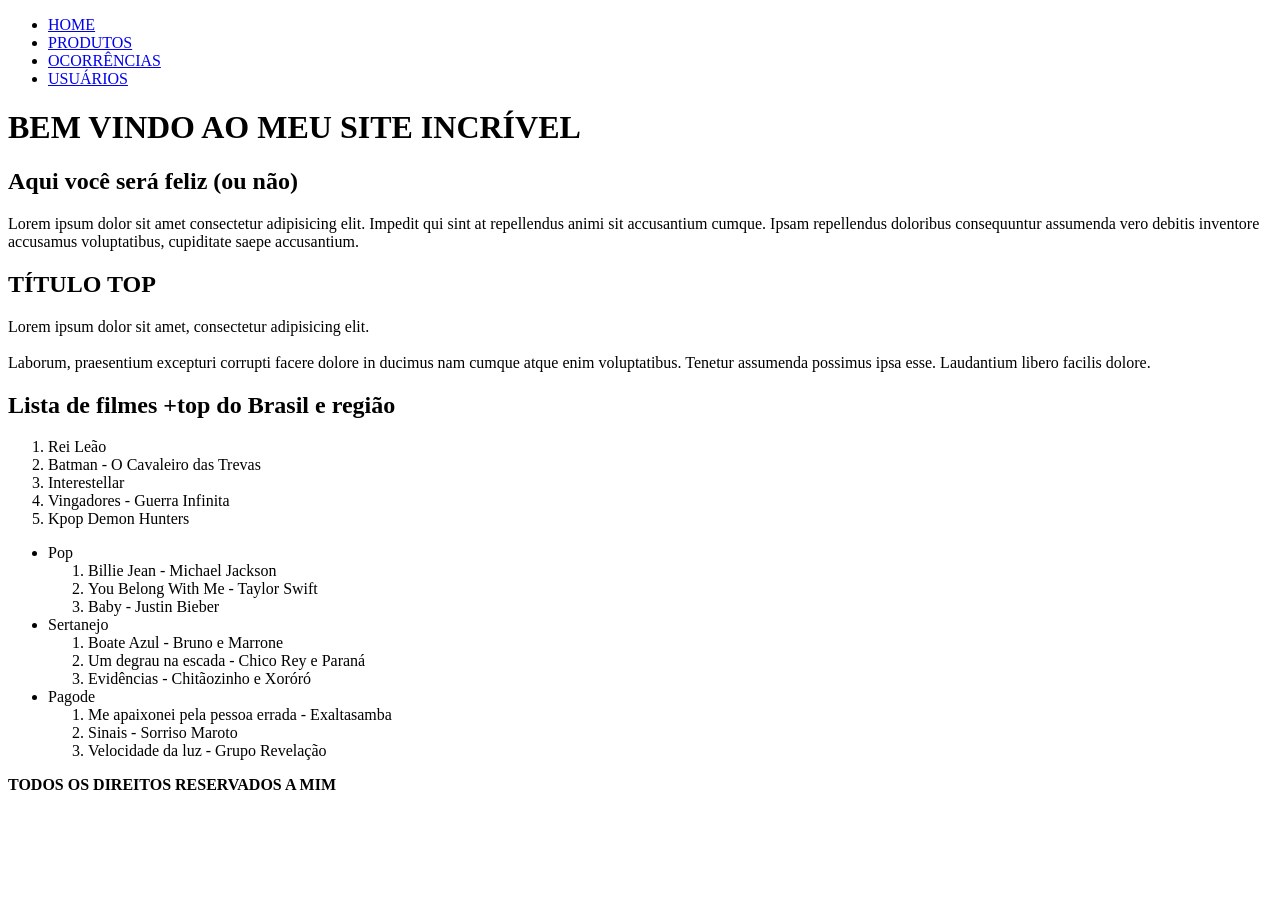
==== AULAS/views/index.html @ 4582f61d "Tags iniciais do html, criando páginas" ====
<!-- isto é um comentário -->
<!-- AVISA AO NAVEGADOR QUE ISSO É UMA PÁGINA HTML -->
<!DOCTYPE html>
<!-- DEFINE A LINGUAGEM DO CONTEÚDO DA PÁGINA -->
<html lang="pt-BR">
    <!-- ÁREA DE CONFIGURAÇÃO DO ARQUIVO -->
    <head>
        <!-- DEFINE OS CARACTERES UTILIZADOS NA PÁGINA -->
        <meta charset="UTF-8">
        <!-- ZERA A ESCALA DE VISULIZAÇÃO DA PÁGINA -->
        <meta name="viewport" content="width=device-width, initial-scale=1.0">
        <!-- DEFINE O TÍTULO DA PÁGINA -->
        <title>Home</title>
    </head>
    <!-- CONTEÚDO DA PÁGINA -->
    <body>
        <!-- CABEÇALHO DO SITE -->
        <header>
            <!-- TAG DE MENU -->
            <nav>
                <!-- TAG DE LISTAS -->
                <!-- LISTA NÃO ORDENADA -->
                <ul>
                    <!-- TAG DE ITENS DA LISTA -->
                    <!-- a = LINKS  -->
                    <li> <a href="./index.html"> HOME               </a> </li>
                    <li> <a href="./produtos.html"> PRODUTOS        </a> </li>
                    <li> <a href="./ocorrencias.html"> OCORRÊNCIAS  </a> </li>
                    <li> <a href="./usuarios.html"> USUÁRIOS        </a> </li>
                </ul>
            </nav>
        </header>
        <!-- CONTEÚDO PRINCIPAL -->
        <main>
            <!-- FAMÍLIA H - TÍTULOS -->
            <h1> BEM VINDO AO MEU SITE INCRÍVEL </h1>
            <h2> Aqui você será feliz (ou não) </h2>

            <!-- TAG PARA TEXTOS -->
            <p> Lorem ipsum dolor sit amet consectetur adipisicing elit. Impedit qui sint at repellendus animi sit accusantium cumque. Ipsam repellendus doloribus consequuntur assumenda vero debitis inventore accusamus voluptatibus, cupiditate saepe accusantium. </p>

            <!-- FAÇA UM NOVO TÍTULO E PARÁGRAFO -->
            <h2> TÍTULO TOP </h2>
            <text> Lorem ipsum dolor sit amet, consectetur adipisicing elit.

            <!-- QUEBRA LINHA -->
            <br>
            <br>

            Laborum, praesentium excepturi corrupti facere dolore in ducimus nam cumque atque enim voluptatibus. Tenetur assumenda possimus ipsa esse. Laudantium libero facilis dolore.</text>
        
        <!-- LISTA DE FILMES TOP -->
        <h2> Lista de filmes +top do Brasil e região</h2>
        <!-- LISTA ORDENADA -->
        <ol>
            <li> Rei Leão </li>
            <li> Batman - O Cavaleiro das Trevas </li>
            <li> Interestellar </li>
            <li> Vingadores - Guerra Infinita </li>
            <li> Kpop Demon Hunters </li>
        </ol>

        <!-- LISTA DE MÚSICAS -->
        <ul>
            <!-- Gênero 1 -->
            <li> 
                Pop 
                <ol>
                    <li> Billie Jean - Michael Jackson </li>
                    <li> You Belong With Me - Taylor Swift</li>
                    <li> Baby - Justin Bieber</li>
                </ol>
            </li>

            <!-- Gênero 2 -->
            <li> 
                Sertanejo 
                <ol>
                    <li> Boate Azul - Bruno e Marrone </li>
                    <li> Um degrau na escada - Chico Rey e Paraná </li>
                    <li> Evidências - Chitãozinho e Xoróró </li>
                </ol>
            </li>
            <li> 
                Pagode 
                <ol>
                    <li> Me apaixonei pela pessoa errada - Exaltasamba </li>
                    <li> Sinais - Sorriso Maroto </li>
                    <li> Velocidade da luz - Grupo Revelação </li>
                </ol>
            </li>
        </ul>

        </main>
        <!-- RODAPÉ DO SITE -->
        <footer>
            <strong> TODOS OS DIREITOS RESERVADOS A MIM </strong>
        </footer>
    </body>
</html>
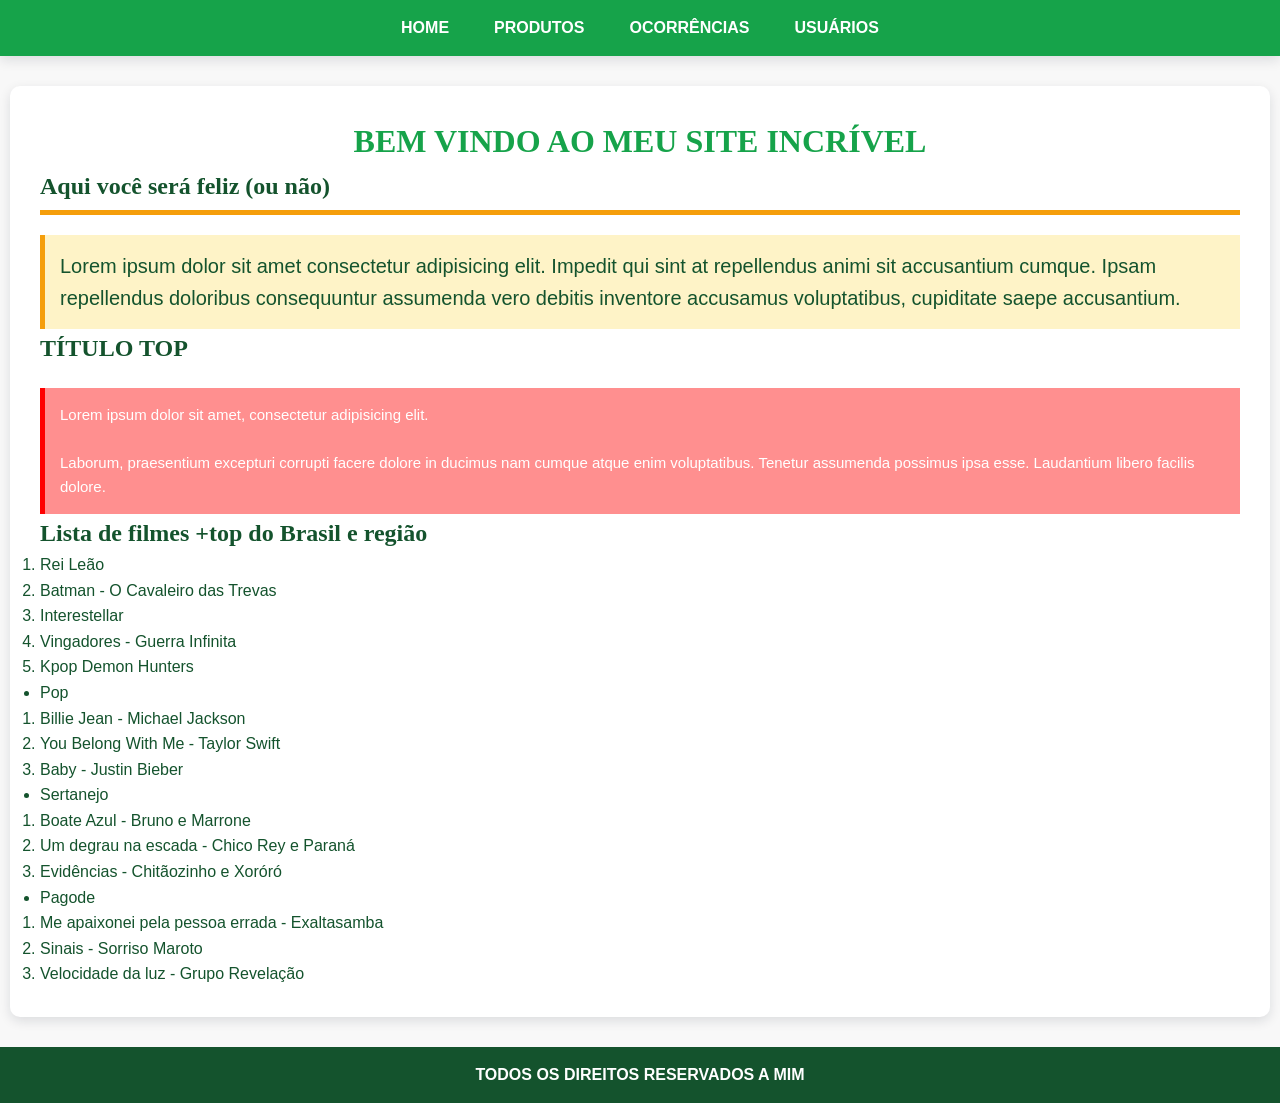
==== commit 3cf6669b: "Iniciando o CSS" ====
--- a/AULAS/views/index.html
+++ b/AULAS/views/index.html
@@ -11,6 +11,9 @@
         <meta name="viewport" content="width=device-width, initial-scale=1.0">
         <!-- DEFINE O TÍTULO DA PÁGINA -->
         <title>Home</title>
+
+        <!-- IMPORTAÇÃO DO CSS  -->
+        <link rel="stylesheet" href="../css/style.css">
     </head>
     <!-- CONTEÚDO DA PÁGINA -->
     <body>
@@ -33,21 +36,21 @@
         <!-- CONTEÚDO PRINCIPAL -->
         <main>
             <!-- FAMÍLIA H - TÍTULOS -->
-            <h1> BEM VINDO AO MEU SITE INCRÍVEL </h1>
-            <h2> Aqui você será feliz (ou não) </h2>
+            <h1 id="titulo-principal"> BEM VINDO AO MEU SITE INCRÍVEL </h1>
+            <h2 class="subtitulo"> Aqui você será feliz (ou não) </h2>
 
             <!-- TAG PARA TEXTOS -->
-            <p> Lorem ipsum dolor sit amet consectetur adipisicing elit. Impedit qui sint at repellendus animi sit accusantium cumque. Ipsam repellendus doloribus consequuntur assumenda vero debitis inventore accusamus voluptatibus, cupiditate saepe accusantium. </p>
+            <p id="texto-destaque" > Lorem ipsum dolor sit amet consectetur adipisicing elit. Impedit qui sint at repellendus animi sit accusantium cumque. Ipsam repellendus doloribus consequuntur assumenda vero debitis inventore accusamus voluptatibus, cupiditate saepe accusantium. </p>
 
             <!-- FAÇA UM NOVO TÍTULO E PARÁGRAFO -->
             <h2> TÍTULO TOP </h2>
-            <text> Lorem ipsum dolor sit amet, consectetur adipisicing elit.
+            <p id="texto-perigo"> Lorem ipsum dolor sit amet, consectetur adipisicing elit.
 
             <!-- QUEBRA LINHA -->
             <br>
             <br>
 
-            Laborum, praesentium excepturi corrupti facere dolore in ducimus nam cumque atque enim voluptatibus. Tenetur assumenda possimus ipsa esse. Laudantium libero facilis dolore.</text>
+            Laborum, praesentium excepturi corrupti facere dolore in ducimus nam cumque atque enim voluptatibus. Tenetur assumenda possimus ipsa esse. Laudantium libero facilis dolore.</p>
         
         <!-- LISTA DE FILMES TOP -->
         <h2> Lista de filmes +top do Brasil e região</h2>
--- a/AULAS/css/style.css
+++ b/AULAS/css/style.css
@@ -0,0 +1,187 @@
+/*
+    CSS = FOLHA DE ESTILO
+
+    seletor {
+        propriedade : valor
+    }
+*/
+
+
+/* VARIÁVEIS DE DESIGN SYSTEM */
+:root{
+    /* familia de fontes */
+    --fonte-principal: "Segoe UI", sans-serif;
+    --fonte-titulos: Verdana, serif;
+
+     /* Paleta de cores do site. */
+    --cor-primaria: #16a34a;
+    --cor-primaria-escura: #075d27;
+    --cor-secundaria: #f59e0b;
+    --cor-fundo: #f8f8f8;
+    --cor-superficie: #ffffff;
+    --cor-texto: #14532d;
+    --cor-texto-claro: #ffffff;
+    --cor-borda: #65f497;
+    --cor-destaque: #fef3c7;
+    --cor-perigo: #ff0000;
+    --cor-fundo-perigo: #ff8f8f;
+
+    /* Medidas reutilizáveis para espaçamento, bordas e sombras. */
+    --espaco-pequeno: 5px;
+    --espaco-medio: 15px;
+    --espaco-grande: 30px;
+    --borda-arredondada: 10px;
+    --sombra: 0 4px 12px rgb(15 23 42 / 12%);
+    --largura-conteudo: 1200px;
+}
+
+/* SELECIONAR TODOS OS ELEMENTOS E ZERAR AS PROPRIEDADES */
+*{
+    /* margin - espaço do elemento pra fora */
+    margin: 0; 
+    /* padding - espaço do elemento pra dentro */
+    padding: 0;
+}
+
+/* ESTILIZAÇÃO POR TAG */
+body{
+    /* background-color = troca a cor de fundo do elemento */
+    background-color: var(--cor-fundo);
+    /* color = troca a cor do texto */
+    color:var(--cor-texto);
+    /* font-family = trocar a fonte */
+    font-family: var(--fonte-principal);
+
+    min-height: 100vh;
+    display: flex;
+    flex-direction: column;
+    line-height: 1.6;
+}
+
+header{
+    background-color: var(--cor-primaria);
+    /* controla a sombra do objeto */
+    box-shadow: var(--sombra);
+}
+
+main{
+    /* width - largura do elemento */
+    width: 100%;
+    max-width: 1200px;
+
+    /* margin: vertical horizontal */
+    margin: var(--espaco-grande) auto;
+
+    background-color: var(--cor-superficie);
+    padding: var(--espaco-grande);
+
+    /* controla a curva da borda */
+    border-radius: var(--borda-arredondada);
+    box-shadow: var(--sombra);
+}
+
+footer{
+    background-color: var(--cor-texto);
+    color: var(--cor-texto-claro);
+    padding: var(--espaco-medio);
+    /* alinha o texto ao centro  */
+    text-align: center;
+}
+
+/* estilização via ID */
+#titulo-principal{
+    color: var(--cor-primaria);
+    text-align: center;
+}
+
+/* estilização por class */
+.subtitulo{
+    /* bottom - parte de baixo do elemento */
+    border-bottom: 5px solid var(--cor-secundaria);
+    padding-bottom: var(--espaco-pequeno);
+}
+
+.botao{
+    background-color: var(--cor-primaria);
+    color: var(--cor-texto-claro);
+    border:0;
+    border-radius: var(--borda-arredondada);
+    padding: 10px 20px;
+    font-family: var(--fonte-principal);
+    /* tamanho da fonte */
+    font-size: 15px;
+    /* espessura da fonte*/
+    font-weight: bolder;
+    /* trocar o mouse */
+    cursor: pointer;
+}
+
+/* :hover - quando eu passar em cima do elemento */
+.botao:hover{
+    background-color: var(--cor-primaria-escura);
+}   
+
+/* ESTILIZAÇÃO DA NAVEGAÇÃO */
+
+nav{
+    width: 100%;
+    max-width: var(--largura-conteudo);
+    /* centraliza o menu no meio */
+    margin-right: auto;
+    margin-left: auto;
+}
+
+/* SELECIONA O FILHO */
+nav ul{
+    /* retirei as bolinhas */
+    list-style: none;
+
+    /* display flex - faz o elementos se adaptarem */
+    display: flex;
+    /* gap - dá um espaço entre os elementos */
+    gap: var(--espaco-medio);
+
+    /*justify-content - alinha os itens do flex*/
+    justify-content: center;
+
+    /* se não tiver espaço na linha, ele vai pra de baixo */
+    flex-wrap: wrap;
+}
+
+/* estilizando as opçoes de menu */
+nav a {
+    color: var(--cor-texto-claro);
+    font-weight: 700;
+    /* tira a estilização do texto */
+    text-decoration: none;
+    display: block;
+    padding: var(--espaco-medio);
+}
+/* quando passa o mouse em cima das opções */
+nav a:hover {
+    background-color: var(--cor-primaria-escura);
+    border-radius: var(--borda-arredondada);
+}
+
+/* SELECIONAR VÁRIOS ELEMENTOS AO MESMO TEMPO */
+h1, h2, h3{
+    font-family: var(--fonte-titulos);
+}
+
+/* ESTILIZAR A HOME */
+#texto-destaque{
+    background-color: var(--cor-destaque);
+    padding: var(--espaco-medio);
+    font-size: 20px;
+    border-left: 5px solid var(--cor-secundaria);
+    margin-top: 20px;
+}
+
+#texto-perigo{
+    background-color: var(--cor-fundo-perigo);
+    padding: var(--espaco-medio);
+    font-size: 15px;
+    border-left: 5px solid var(--cor-perigo);
+    margin-top: 20px;
+    color: var(--cor-texto-claro);
+}
